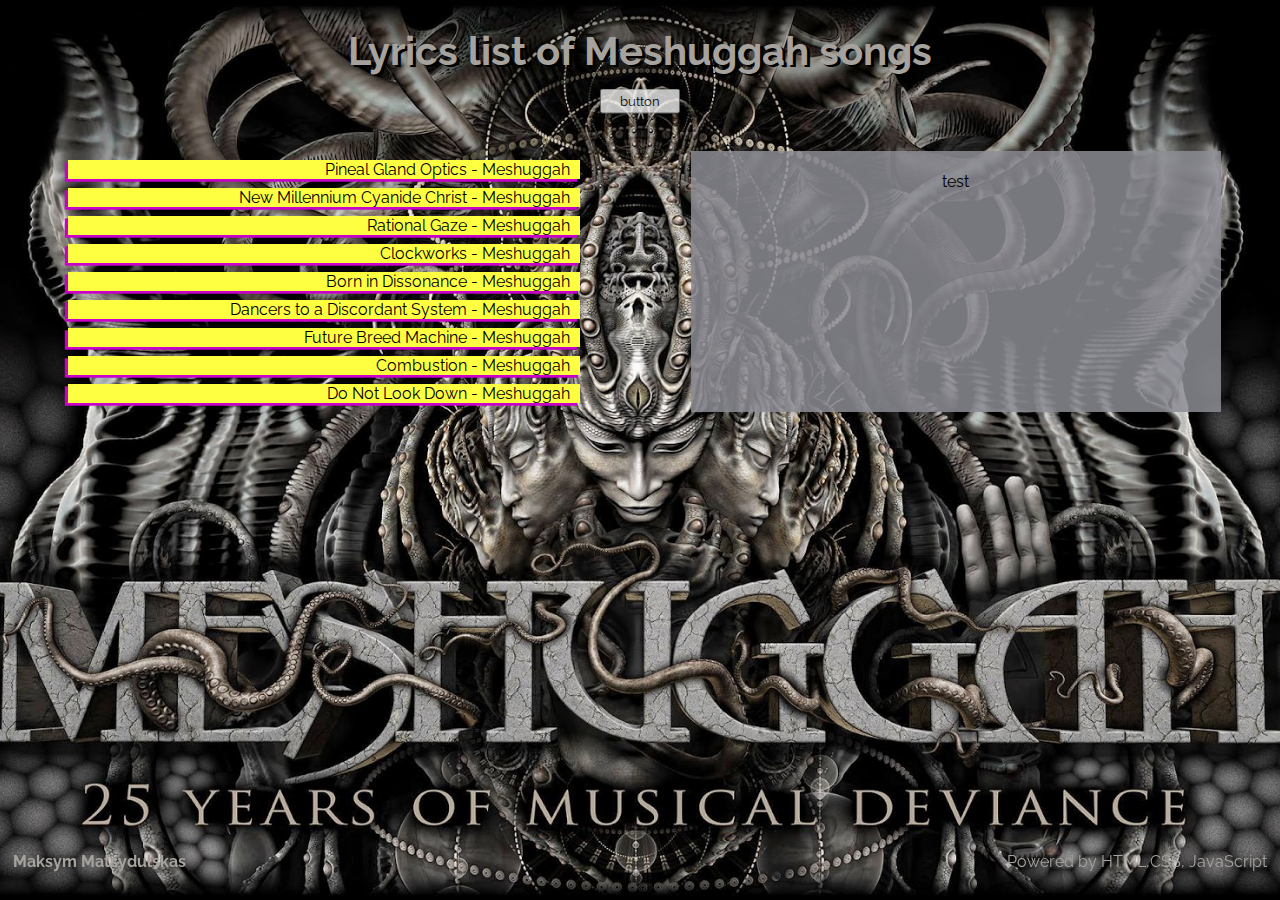
==== index.html @ 9a6d0558 "button added" ====
<!DOCTYPE html>
<html lang="en-US">

<head>
    <meta charset="UTF-8">
    <meta name="viewport" content="width=device-width, initial-scale=1">
    <title>jscode Practice</title>
    <link rel="stylesheet" href="styles/style.css">
    <style>
        @import url('https://fonts.googleapis.com/css2?family=Raleway:wght@300&display=swap');
    </style>
</head>


<body class="fullscreen-background">
    <header>
        <h1 class="h1-header"></h1>
    </header>
    <div>

        
            <button type="button">button</button>
        
        <div class="split">

            <div class="left-side">
                <li onclick="location.href='#1';" style="cursor: pointer;">Pineal Gland Optics - Meshuggah</li>
                <li onclick="location.href='#2';" style="cursor: pointer;">New Millennium Cyanide Christ - Meshuggah
                </li>
                <li onclick="location.href='#3';" style="cursor: pointer;">Rational Gaze - Meshuggah</li>
                <li onclick="location.href='#4';" style="cursor: pointer;">Clockworks - Meshuggah</li>
                <li onclick="location.href='#5';" style="cursor: pointer;">Born in Dissonance - Meshuggah</li>
                <li onclick="location.href='#6';" style="cursor: pointer;">Dancers to a Discordant System -
                    Meshuggah
                </li>
                <li onclick="location.href='#7';" style="cursor: pointer;">Future Breed Machine - Meshuggah</li>
                <li onclick="location.href='#8';" style="cursor: pointer;">Combustion - Meshuggah</li>
                <li onclick="location.href='#9';" style="cursor: pointer;">Do Not Look Down - Meshuggah</li>
            </div>


            <div class="right-side">
                <p class="lyric">test
                </p>
            </div>
        </div>
    </div>
    <footer class="site-footer">
        <p><strong>Maksym Matsydulskas</strong></p>
        <p>Powered by HTML,CSS, JavaScript</p>
    </footer>
    </div>
    <script src="scripts/main.js"></script>
</body>

</html>
---- styles/style.css ----
html {
    height: 100%;
    width: 100%;
}
button {
    font-family: 'Raleway', sans-serif;
    height: 25px;
    width: 80px;
    opacity: 0.8;
    display: flex;
    justify-content: center;
    align-items: center;
    position: absolute;
    left: 50%;
    transform: translate(-50%, -50%);
}
button:hover {
    opacity: 1;
}
button:active{
    height: 27px;
    width: 85px;
    font-size: 15px;
}
.fullscreen-background {
    background-image: url(../images/background.jpg);
    background-position: center;
    background-repeat: no-repeat;
    background-size: cover;
}

.h1-header {
    font-size: 40px;
    color: rgb(166, 163, 158);
    text-shadow: 3px 2px 0px rgb(0, 0, 0);
    text-align: center;
    font-family: 'Raleway', sans-serif;
}

.theme-button {
    background-color: rgb(255, 195, 0);
    border: none;
    box-shadow: 2px 2px 2px 0px gray;
    margin: 5px;
    border-radius: 4px;
    padding: 6px 26px;
    text-align: center;
    cursor: pointer;
    text-decoration: none;
    outline: none;
    display: inline-block;
    font-size: 12px;
    opacity: 0.5;
}

.theme-button:hover {
    opacity: 1;
}

.theme-button:active {
    position: relative;
}

.split {
    display: flex;
}

.right-side,
.left-side {
    width: 42%;
    margin: 4%;
    font-family: 'Raleway', sans-serif;
}

.left-side {
    text-align: right;
}

.right-side {
    text-align: center;
    background-color: rgba(140, 140, 148, 0.85);
}

li {
    box-shadow: -3px 2.5px 0px 0.2px rgb(202, 0, 202);
    margin: 1vh;
    list-style: none;
    padding-right: 2%;
    background-color: rgb(255, 255, 65);
    background-size: cover;
}

.site-footer {
    position: fixed;
    left: 0;
    bottom: 0;
    width: 98%;
    display: flex;
    justify-content: space-between;
    margin: 1%;
    font-family: 'Raleway', sans-serif;
    color: rgb(166, 163, 158);
}

.lyric {
    margin: inherit;
}
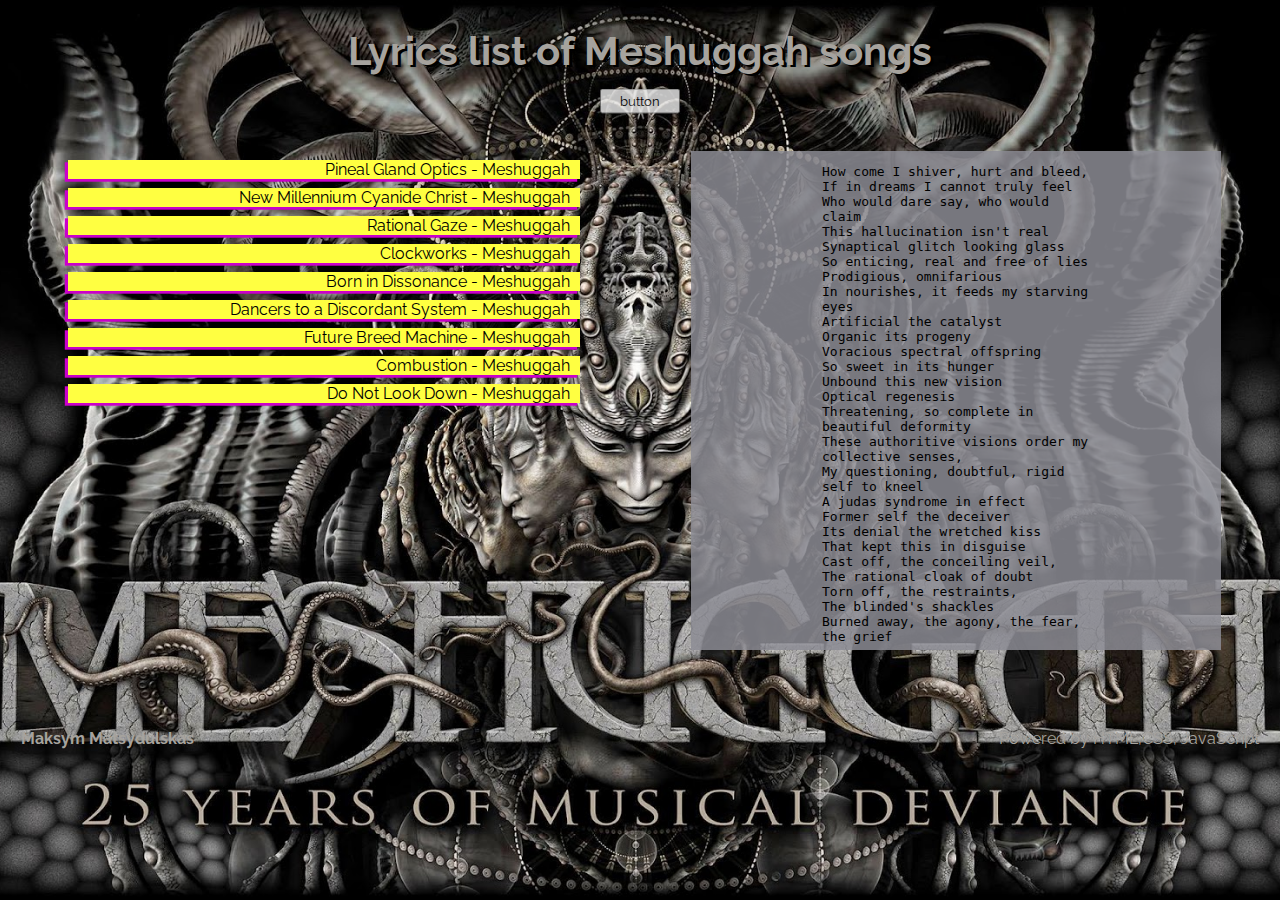
==== commit da7e5df5: "responsive design" ====
--- a/index.html
+++ b/index.html
@@ -17,12 +17,9 @@
         <h1 class="h1-header"></h1>
     </header>
     <div>
+        <div><button type="button">button</button></div>
 
-        
-            <button type="button">button</button>
-        
         <div class="split">
-
             <div class="left-side">
                 <li onclick="location.href='#1';" style="cursor: pointer;">Pineal Gland Optics - Meshuggah</li>
                 <li onclick="location.href='#2';" style="cursor: pointer;">New Millennium Cyanide Christ - Meshuggah
@@ -40,8 +37,7 @@
 
 
             <div class="right-side">
-                <p class="lyric">test
-                </p>
+                <iframe class="lyric" src="media/text.txt" scrolling="no" frameborder='0' id="frame"></iframe>
             </div>
         </div>
     </div>
--- a/styles/style.css
+++ b/styles/style.css
@@ -2,26 +2,27 @@
     height: 100%;
     width: 100%;
 }
+
 button {
     font-family: 'Raleway', sans-serif;
     height: 25px;
     width: 80px;
     opacity: 0.8;
-    display: flex;
-    justify-content: center;
-    align-items: center;
-    position: absolute;
+    position: fixed;
     left: 50%;
     transform: translate(-50%, -50%);
 }
+
 button:hover {
     opacity: 1;
 }
-button:active{
+
+button:active {
     height: 27px;
     width: 85px;
     font-size: 15px;
 }
+
 .fullscreen-background {
     background-image: url(../images/background.jpg);
     background-position: center;
@@ -63,7 +64,9 @@
 
 .split {
     display: flex;
+
 }
+
 
 .right-side,
 .left-side {
@@ -81,6 +84,30 @@
     background-color: rgba(140, 140, 148, 0.85);
 }
 
+@media screen and (max-width: 875px) {
+    .split {
+        display: inherit;
+    }
+
+    .left-side,
+    .right-side {
+        width: 80%;
+        margin: auto;
+        margin-top: 60px;
+    }
+    .left-side{
+        margin-top: 150px;
+    }
+    button{
+        position: absolute;
+        top: 170px;
+    }
+    .fullscreen-background{
+        background-size: unset;
+        background-repeat: inherit;
+    }
+}
+
 li {
     box-shadow: -3px 2.5px 0px 0.2px rgb(202, 0, 202);
     margin: 1vh;
@@ -91,7 +118,7 @@
 }
 
 .site-footer {
-    position: fixed;
+    position: relative;
     left: 0;
     bottom: 0;
     width: 98%;
@@ -100,8 +127,4 @@
     margin: 1%;
     font-family: 'Raleway', sans-serif;
     color: rgb(166, 163, 158);
-}
-
-.lyric {
-    margin: inherit;
 }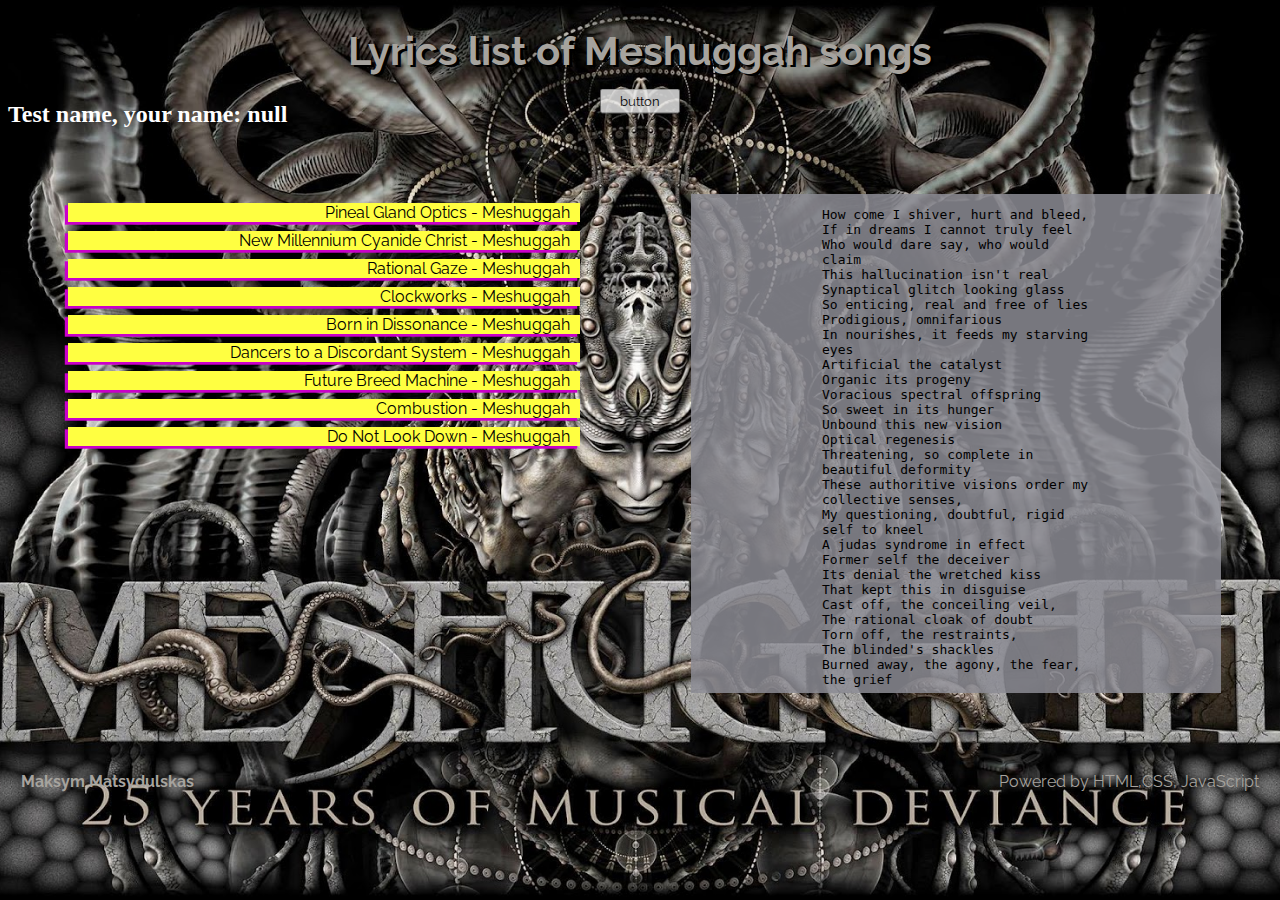
==== commit 8fcf1ea9: "change name button" ====
--- a/index.html
+++ b/index.html
@@ -17,8 +17,10 @@
         <h1 class="h1-header"></h1>
     </header>
     <div>
-        <div><button type="button">button</button></div>
-
+        <div>
+            <button type="button">button</button>
+            <h1 class="h1-text">Text</h1>
+        </div>
         <div class="split">
             <div class="left-side">
                 <li onclick="location.href='#1';" style="cursor: pointer;">Pineal Gland Optics - Meshuggah</li>
--- a/styles/style.css
+++ b/styles/style.css
@@ -8,7 +8,7 @@
     height: 25px;
     width: 80px;
     opacity: 0.8;
-    position: fixed;
+    position: absolute;
     left: 50%;
     transform: translate(-50%, -50%);
 }
@@ -38,35 +38,14 @@
     font-family: 'Raleway', sans-serif;
 }
 
-.theme-button {
-    background-color: rgb(255, 195, 0);
-    border: none;
-    box-shadow: 2px 2px 2px 0px gray;
-    margin: 5px;
-    border-radius: 4px;
-    padding: 6px 26px;
-    text-align: center;
-    cursor: pointer;
-    text-decoration: none;
-    outline: none;
-    display: inline-block;
-    font-size: 12px;
-    opacity: 0.5;
+.split {
+    display: flex;
 }
 
-.theme-button:hover {
-    opacity: 1;
+.h1-text {
+    font-size: x-large;
+    color: white
 }
-
-.theme-button:active {
-    position: relative;
-}
-
-.split {
-    display: flex;
-
-}
-
 
 .right-side,
 .left-side {
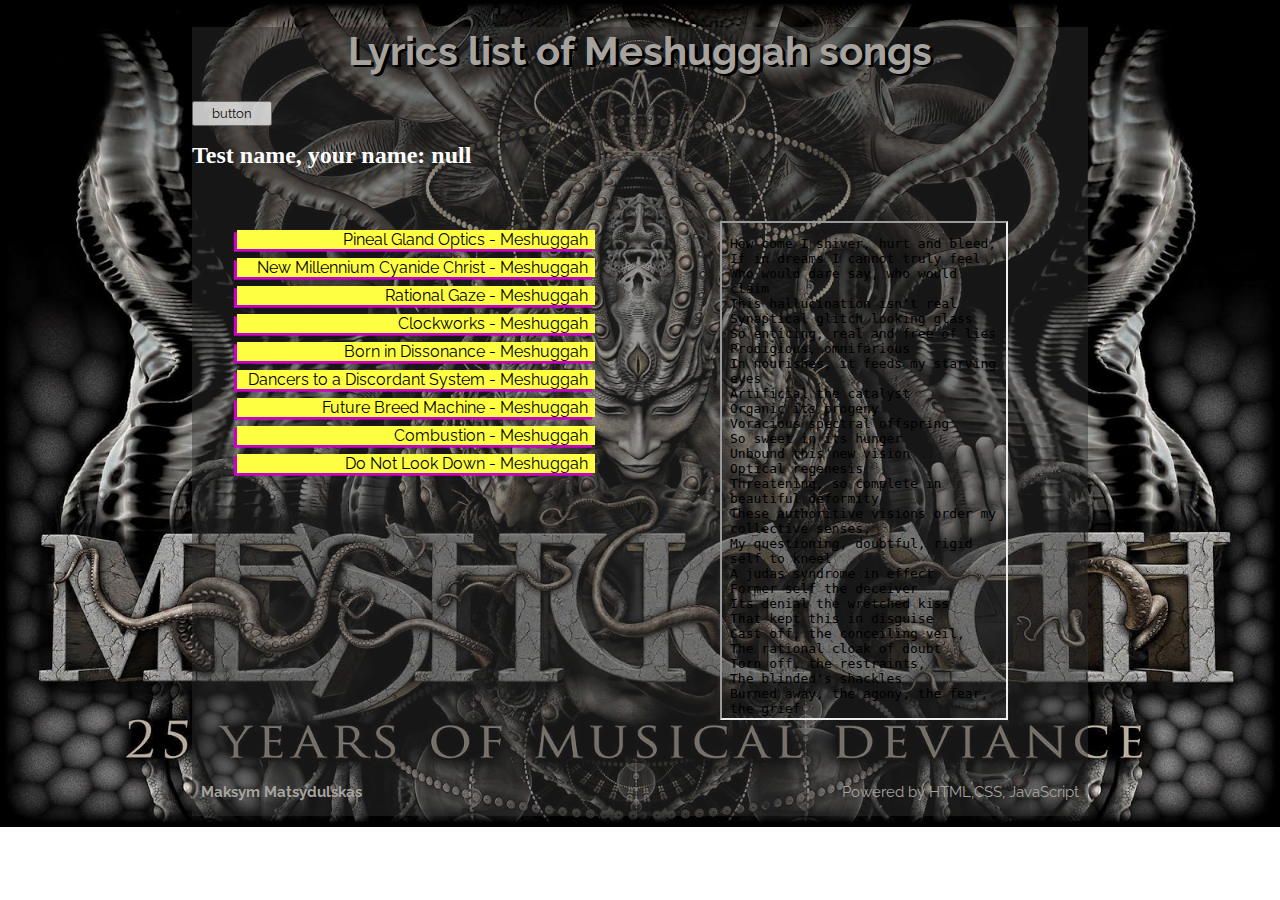
==== commit 84f05fe2: "refactoring" ====
--- a/index.html
+++ b/index.html
@@ -4,6 +4,8 @@
 <head>
     <meta charset="UTF-8">
     <meta name="viewport" content="width=device-width, initial-scale=1">
+    <meta name="author" content="Максим Мацидульськас, https://github.com/slipmaks">
+    <meta name="description" content="Тестовый сайт. Обучаюсь JavaScript, HTML, CSS">
     <title>jscode Practice</title>
     <link rel="stylesheet" href="styles/style.css">
     <style>
@@ -12,42 +14,42 @@
 </head>
 
 
-<body class="fullscreen-background">
+<body>
     <header>
-        <h1 class="h1-header"></h1>
+        <h1 class="h1-header">Header</h1>
+        <button type="button">button</button>
+        <h1 class="h1-text">Text</h1>
     </header>
-    <div>
-        <div>
-            <button type="button">button</button>
-            <h1 class="h1-text">Text</h1>
-        </div>
-        <div class="split">
-            <div class="left-side">
-                <li onclick="location.href='#1';" style="cursor: pointer;">Pineal Gland Optics - Meshuggah</li>
-                <li onclick="location.href='#2';" style="cursor: pointer;">New Millennium Cyanide Christ - Meshuggah
+
+    <main>
+
+        <nav>
+            <ul>
+                <li onclick="location.href='#1'" style="cursor: pointer">Pineal Gland Optics - Meshuggah</li>
+                <li onclick="location.href='#2'" style="cursor: pointer">New Millennium Cyanide Christ - Meshuggah
                 </li>
-                <li onclick="location.href='#3';" style="cursor: pointer;">Rational Gaze - Meshuggah</li>
-                <li onclick="location.href='#4';" style="cursor: pointer;">Clockworks - Meshuggah</li>
-                <li onclick="location.href='#5';" style="cursor: pointer;">Born in Dissonance - Meshuggah</li>
-                <li onclick="location.href='#6';" style="cursor: pointer;">Dancers to a Discordant System -
+                <li onclick="location.href='#3'" style="cursor: pointer">Rational Gaze - Meshuggah</li>
+                <li onclick="location.href='#4'" style="cursor: pointer">Clockworks - Meshuggah</li>
+                <li onclick="location.href='#5'" style="cursor: pointer">Born in Dissonance - Meshuggah</li>
+                <li onclick="location.href='#6'" style="cursor: pointer">Dancers to a Discordant System -
                     Meshuggah
                 </li>
-                <li onclick="location.href='#7';" style="cursor: pointer;">Future Breed Machine - Meshuggah</li>
-                <li onclick="location.href='#8';" style="cursor: pointer;">Combustion - Meshuggah</li>
-                <li onclick="location.href='#9';" style="cursor: pointer;">Do Not Look Down - Meshuggah</li>
-            </div>
+                <li onclick="location.href='#7'" style="cursor: pointer">Future Breed Machine - Meshuggah</li>
+                <li onclick="location.href='#8'" style="cursor: pointer">Combustion - Meshuggah</li>
+                <li onclick="location.href='#9'" style="cursor: pointer">Do Not Look Down - Meshuggah</li>
+            </ul>
+        </nav>
 
+        <aside>
+            <iframe class="lyric" src="media/text.txt" id="frame" title="this is frame"></iframe>
+        </aside>
+        
+    </main>
 
-            <div class="right-side">
-                <iframe class="lyric" src="media/text.txt" scrolling="no" frameborder='0' id="frame"></iframe>
-            </div>
-        </div>
-    </div>
-    <footer class="site-footer">
+    <footer>
         <p><strong>Maksym Matsydulskas</strong></p>
         <p>Powered by HTML,CSS, JavaScript</p>
     </footer>
-    </div>
     <script src="scripts/main.js"></script>
 </body>
 
--- a/styles/style.css
+++ b/styles/style.css
@@ -1,6 +1,21 @@
+html,
+body {
+    margin: 0;
+    padding: 0;
+}
+
 html {
-    height: 100%;
-    width: 100%;
+    background-image: url(../images/background.jpg);
+    background-position: center;
+    background-repeat: no-repeat;
+    background-size: cover;
+}
+
+body {
+    width: 70%;
+    min-width: 800px;
+    margin: 0 auto;
+    background-color: rgba(46, 46, 46, 0.473);
 }
 
 button {
@@ -8,9 +23,6 @@
     height: 25px;
     width: 80px;
     opacity: 0.8;
-    position: absolute;
-    left: 50%;
-    transform: translate(-50%, -50%);
 }
 
 button:hover {
@@ -23,13 +35,6 @@
     font-size: 15px;
 }
 
-.fullscreen-background {
-    background-image: url(../images/background.jpg);
-    background-position: center;
-    background-repeat: no-repeat;
-    background-size: cover;
-}
-
 .h1-header {
     font-size: 40px;
     color: rgb(166, 163, 158);
@@ -38,33 +43,33 @@
     font-family: 'Raleway', sans-serif;
 }
 
-.split {
-    display: flex;
-}
 
 .h1-text {
     font-size: x-large;
     color: white
 }
 
-.right-side,
-.left-side {
+main {
+    display: flex;
+}
+
+nav,
+aside {
     width: 42%;
     margin: 4%;
     font-family: 'Raleway', sans-serif;
 }
 
-.left-side {
+nav {
     text-align: right;
 }
 
-.right-side {
+aside {
     text-align: center;
-    background-color: rgba(140, 140, 148, 0.85);
 }
 
-@media screen and (max-width: 875px) {
-    .split {
+@media screen and (max-width: 800px) {
+    main {
         display: inherit;
     }
 
@@ -74,29 +79,37 @@
         margin: auto;
         margin-top: 60px;
     }
-    .left-side{
+
+    .left-side {
         margin-top: 150px;
     }
-    button{
+
+    button {
         position: absolute;
         top: 170px;
     }
-    .fullscreen-background{
+
+    .fullscreen-background {
         background-size: unset;
         background-repeat: inherit;
     }
 }
 
+ul {
+    list-style-type: none;
+    margin: 0;
+    padding: 0;
+}
+
 li {
     box-shadow: -3px 2.5px 0px 0.2px rgb(202, 0, 202);
     margin: 1vh;
-    list-style: none;
     padding-right: 2%;
     background-color: rgb(255, 255, 65);
     background-size: cover;
 }
 
-.site-footer {
+footer {
     position: relative;
     left: 0;
     bottom: 0;
@@ -105,5 +118,6 @@
     justify-content: space-between;
     margin: 1%;
     font-family: 'Raleway', sans-serif;
+    font-size: 15px;
     color: rgb(166, 163, 158);
 }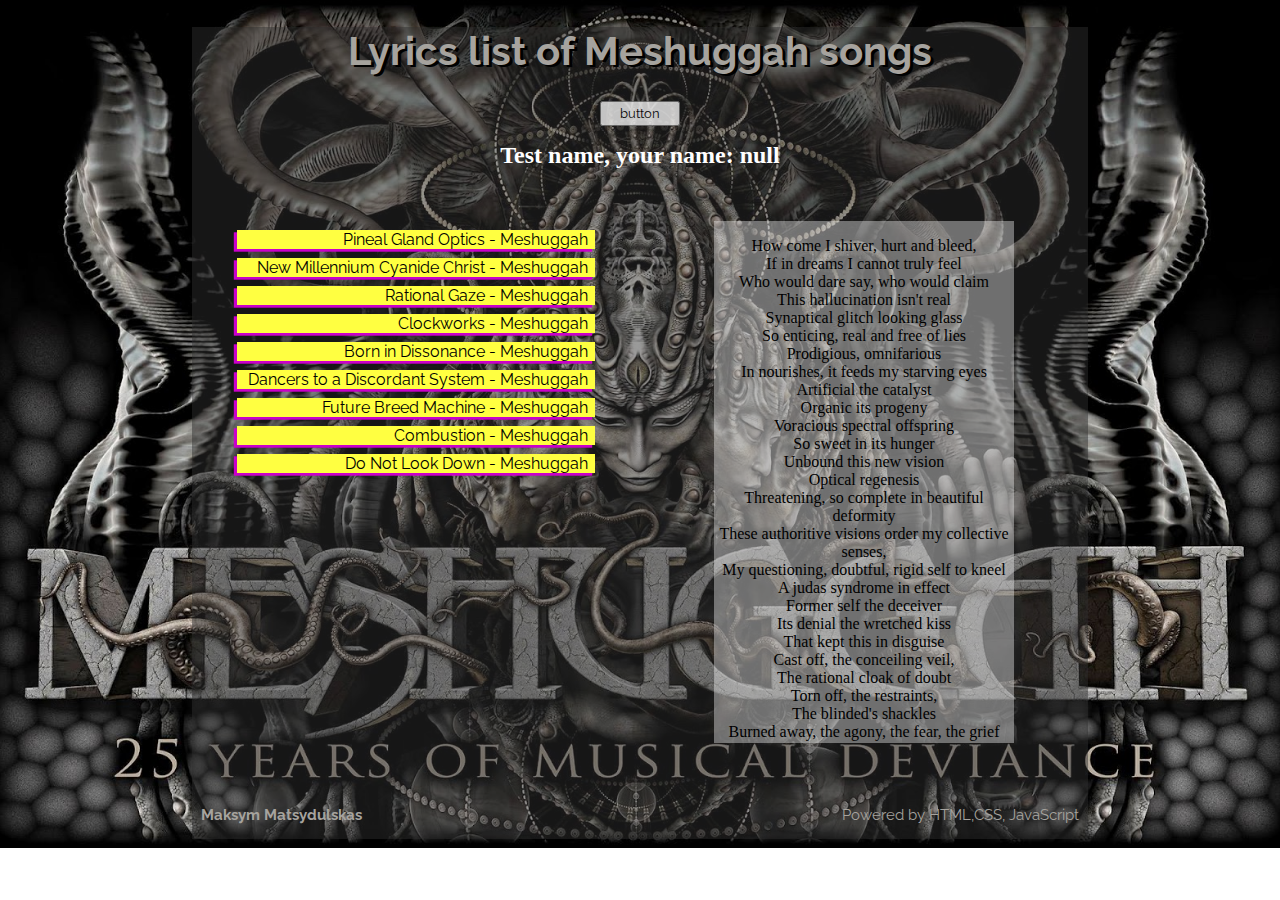
==== commit f518dc8c: "refactoring text" ====
--- a/index.html
+++ b/index.html
@@ -41,7 +41,7 @@
         </nav>
 
         <aside>
-            <iframe class="lyric" src="media/text.txt" id="frame" title="this is frame"></iframe>
+            <iframe src="media/text.html" id="frame"></iframe>
         </aside>
         
     </main>
--- a/styles/style.css
+++ b/styles/style.css
@@ -16,6 +16,9 @@
     min-width: 800px;
     margin: 0 auto;
     background-color: rgba(46, 46, 46, 0.473);
+}
+header{
+    text-align: center;
 }
 
 button {
@@ -55,8 +58,8 @@
 
 nav,
 aside {
-    width: 42%;
-    margin: 4%;
+    width: 46%;
+    padding: 4%;
     font-family: 'Raleway', sans-serif;
 }
 
@@ -65,7 +68,12 @@
 }
 
 aside {
-    text-align: center;
+    text-align: center;   
+}
+
+iframe {
+    border: 0px;
+    background-color: rgba(255, 255, 255, 0.384);
 }
 
 @media screen and (max-width: 800px) {
@@ -113,7 +121,6 @@
     position: relative;
     left: 0;
     bottom: 0;
-    width: 98%;
     display: flex;
     justify-content: space-between;
     margin: 1%;
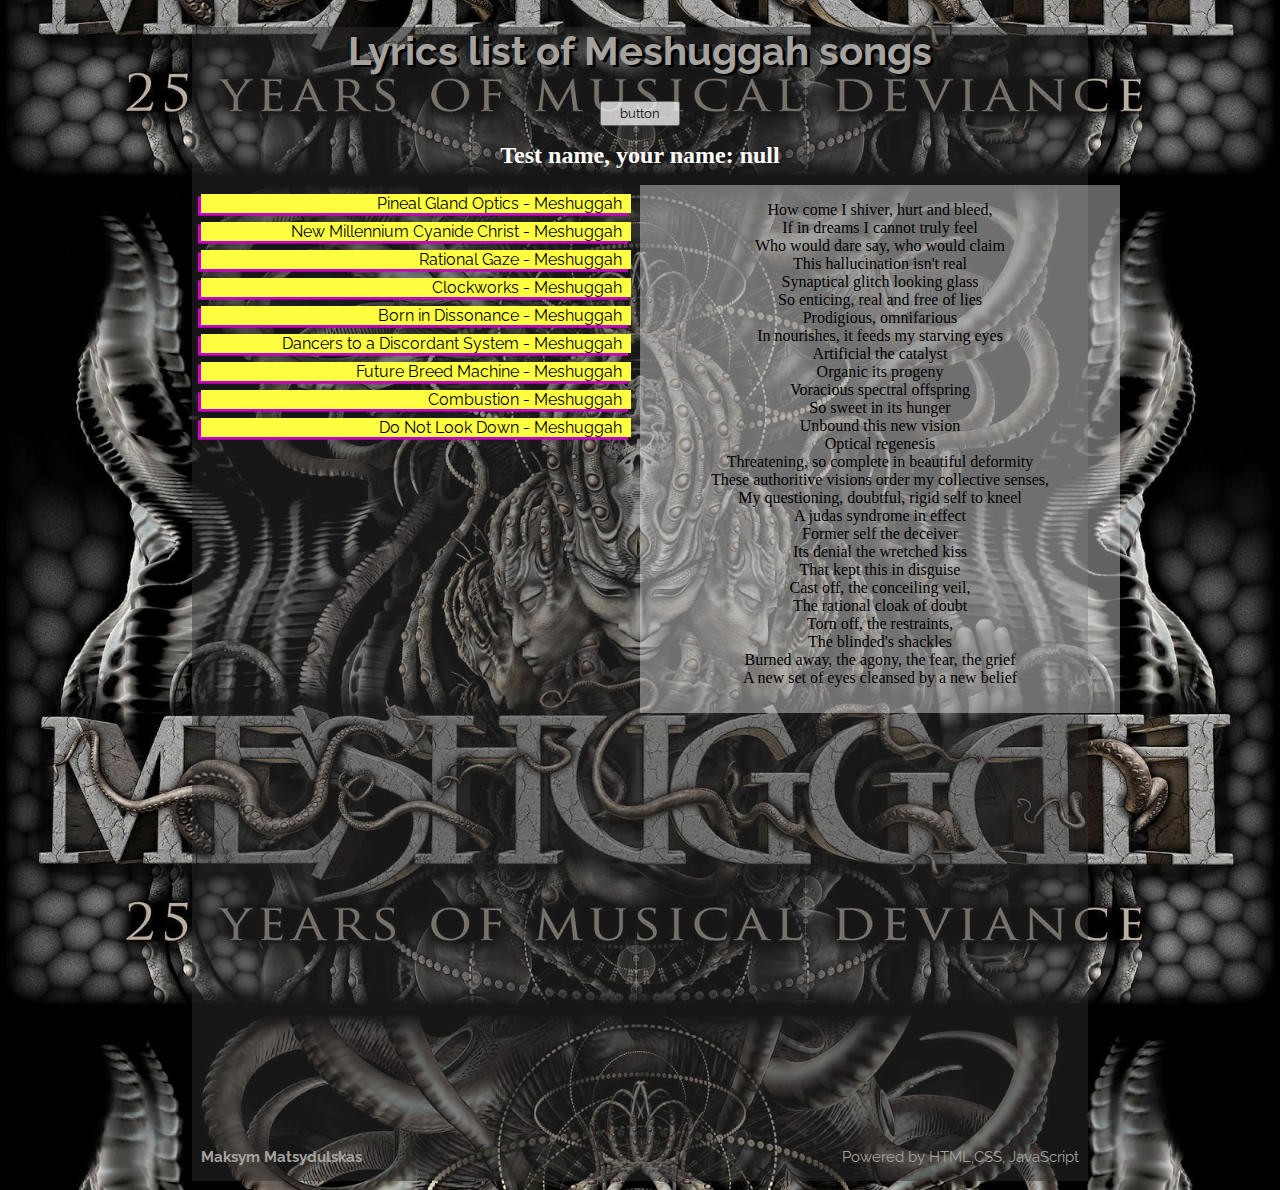
==== commit 2c25708c: "refactoring, add music" ====
--- a/index.html
+++ b/index.html
@@ -6,6 +6,7 @@
     <meta name="viewport" content="width=device-width, initial-scale=1">
     <meta name="author" content="Максим Мацидульськас, https://github.com/slipmaks">
     <meta name="description" content="Тестовый сайт. Обучаюсь JavaScript, HTML, CSS">
+    <link rel="shortcut icon" href="images/ico.png" type="image/png">
     <title>jscode Practice</title>
     <link rel="stylesheet" href="styles/style.css">
     <style>
@@ -41,11 +42,12 @@
         </nav>
 
         <aside>
-            <iframe src="media/text.html" id="frame"></iframe>
+            <iframe class="lyric-frame" src="media/text.html" id="frame"></iframe>
         </aside>
-        
+
     </main>
-
+    <figure><iframe src="https://open.spotify.com/embed/album/15tjbu79Nh8XPk2TtmY04L" width="300" height="380"
+            frameborder="0" allowtransparency="true" allow="encrypted-media"></iframe></figure>
     <footer>
         <p><strong>Maksym Matsydulskas</strong></p>
         <p>Powered by HTML,CSS, JavaScript</p>
--- a/styles/style.css
+++ b/styles/style.css
@@ -7,8 +7,8 @@
 html {
     background-image: url(../images/background.jpg);
     background-position: center;
-    background-repeat: no-repeat;
-    background-size: cover;
+    background-repeat: repeat;
+    background-size: contain;
 }
 
 body {
@@ -17,7 +17,8 @@
     margin: 0 auto;
     background-color: rgba(46, 46, 46, 0.473);
 }
-header{
+
+header {
     text-align: center;
 }
 
@@ -58,8 +59,7 @@
 
 nav,
 aside {
-    width: 46%;
-    padding: 4%;
+    width: 50%;
     font-family: 'Raleway', sans-serif;
 }
 
@@ -68,12 +68,14 @@
 }
 
 aside {
-    text-align: center;   
+    text-align: center;
 }
 
-iframe {
+.lyric-frame {
     border: 0px;
     background-color: rgba(255, 255, 255, 0.384);
+    width: 30em;
+    height: 33em;
 }
 
 @media screen and (max-width: 800px) {
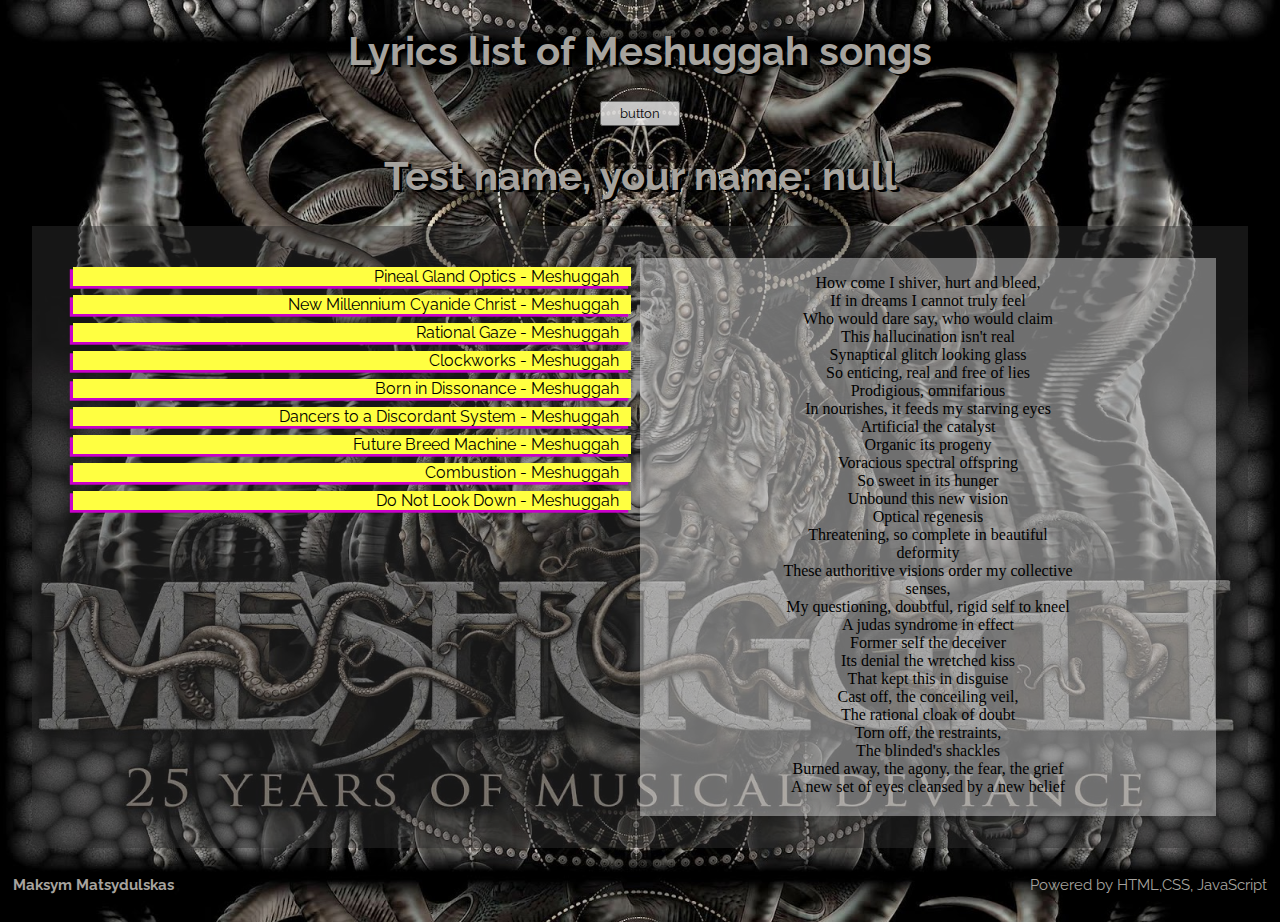
==== commit f1d92361: "media" ====
--- a/index.html
+++ b/index.html
@@ -21,9 +21,7 @@
         <button type="button">button</button>
         <h1 class="h1-text">Text</h1>
     </header>
-
     <main>
-
         <nav>
             <ul>
                 <li onclick="location.href='#1'" style="cursor: pointer">Pineal Gland Optics - Meshuggah</li>
@@ -46,8 +44,6 @@
         </aside>
 
     </main>
-    <figure><iframe src="https://open.spotify.com/embed/album/15tjbu79Nh8XPk2TtmY04L" width="300" height="380"
-            frameborder="0" allowtransparency="true" allow="encrypted-media"></iframe></figure>
     <footer>
         <p><strong>Maksym Matsydulskas</strong></p>
         <p>Powered by HTML,CSS, JavaScript</p>
--- a/styles/style.css
+++ b/styles/style.css
@@ -12,10 +12,8 @@
 }
 
 body {
-    width: 70%;
-    min-width: 800px;
-    margin: 0 auto;
-    background-color: rgba(46, 46, 46, 0.473);
+    height: 100%;
+    width: 100%;
 }
 
 header {
@@ -39,7 +37,7 @@
     font-size: 15px;
 }
 
-.h1-header {
+.h1-header , .h1-text{
     font-size: 40px;
     color: rgb(166, 163, 158);
     text-shadow: 3px 2px 0px rgb(0, 0, 0);
@@ -48,13 +46,15 @@
 }
 
 
-.h1-text {
-    font-size: x-large;
-    color: white
-}
 
 main {
+    padding: 2em;
     display: flex;
+    width: 90%;
+    min-width: 800px;
+    height: inherit;
+    margin: 0 auto;
+    background-color: rgba(46, 46, 46, 0.473);
 }
 
 nav,
@@ -69,13 +69,12 @@
 
 aside {
     text-align: center;
+    background-color: rgba(255, 255, 255, 0.384);
 }
 
 .lyric-frame {
+    overflow: hidden;
     border: 0px;
-    background-color: rgba(255, 255, 255, 0.384);
-    width: 30em;
-    height: 33em;
 }
 
 @media screen and (max-width: 800px) {
